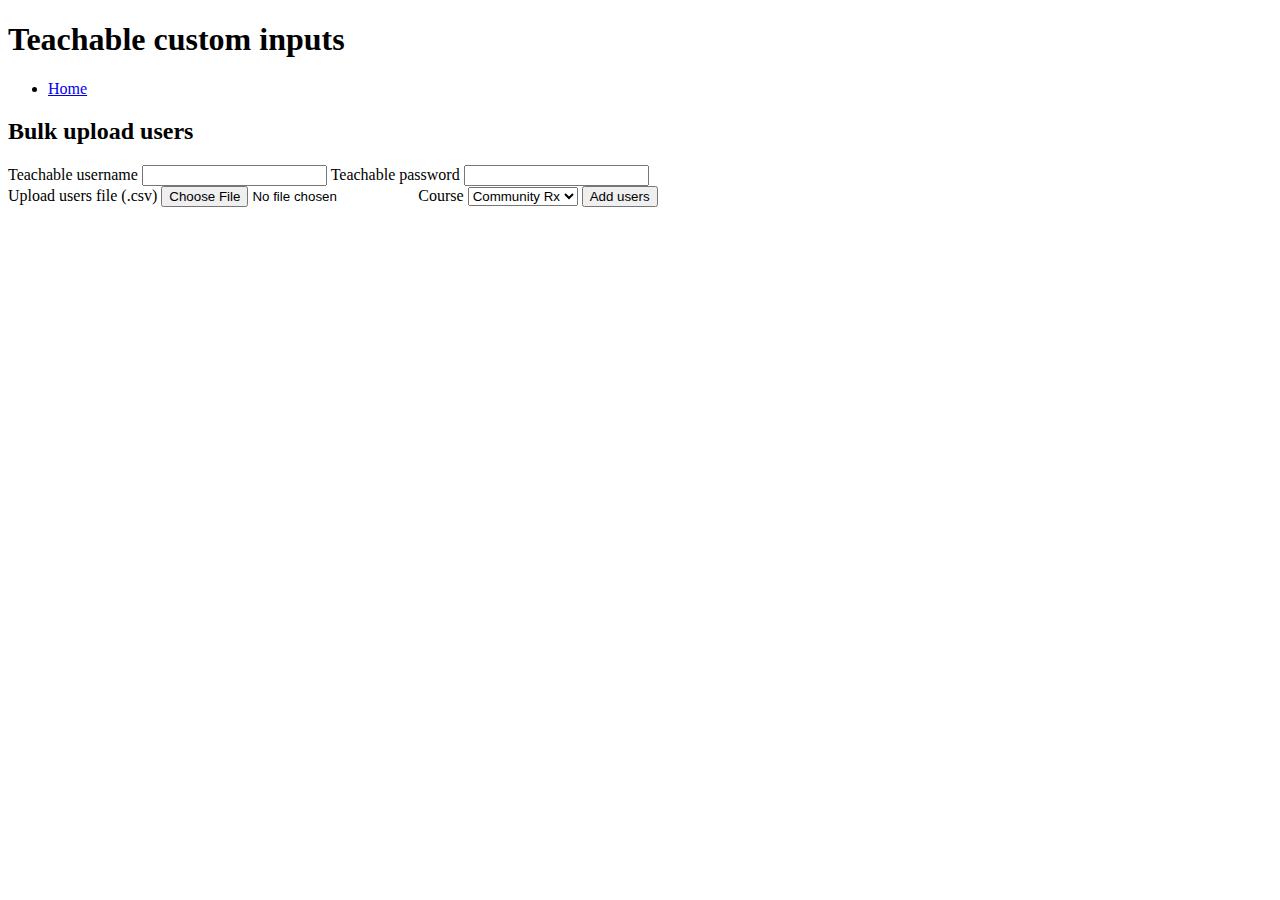
==== templates/index.html @ bb1214ab "feat: user count results. results table. refactor app.py." ====
<!DOCTYPE html>
<!--[if lt IE 7]>      <html class="no-js lt-ie9 lt-ie8 lt-ie7"> <![endif]-->
<!--[if IE 7]>         <html class="no-js lt-ie9 lt-ie8"> <![endif]-->
<!--[if IE 8]>         <html class="no-js lt-ie9"> <![endif]-->
<!--[if gt IE 8]>      <html class="no-js"> <!--<![endif]-->
<html>

<head>
    <meta charset="utf-8">
    <meta http-equiv="X-UA-Compatible" content="IE=edge">
    <title></title>
    <meta name="description" content="">
    <meta name="viewport" content="width=device-width, initial-scale=1">
    <link rel="stylesheet" href="static/index.css">
</head>

<body>
    <header>
        <h1>Teachable custom inputs</h1>
        <nav>
            <ul>
                <li><a href='/'>Home</a></li>
            </ul>
        </nav>
    </header>
    <main>
        <h2>Bulk upload users</h2>
        <form>
            <label>Teachable username
                <input type="text" name="username">
            </label>
            <label>
                Teachable password
                <input type="password" name="password">
            </label>
        </form>
        <form id="enroll">
            </label>
            <label class="file">
                Upload users file (.csv)
                <input type="file" name="new_user_file" id="new_user_file">
            </label>
            <label>
                Course
                <select name="course_id">
                    <option value="1541222">Community Rx</option>
                </select>
            </label>
            <button type="submit">Add users</button>
        </form>
        <div id="user-count"></div>
        <div id="table-wrapper"></div>
    </main>
    <script async defer>
        function getUsernameAndPassword() {
            var username = document.querySelector('input[name="username"]').value;
            var password = document.querySelector('input[name="password"]').value;
            return { username: username, password: password };
        }

        function postData(url, data) {
            return fetch(url, {
                method: 'POST',
                body: data,
            })
                .then(res => console.log(res))
        }

        function handleSubmit(event, targetId, url, fileName) {
            var formData = new FormData(
                document.getElementById(targetId)
            );
            if (fileName) {
                var uploadingFile = document.getElementById(fileName)
                formData.append(fileName, uploadingFile.files[0]);
            }
            var usernameAndPassword = getUsernameAndPassword();
            formData.append('username', usernameAndPassword.username);
            formData.append('password', usernameAndPassword.password);

            fetch(url, {
                method: 'POST',
                body: formData,
            })
                .then(res => res.json())
                .then((data) => {
                    populateUserCount(data.user_count);
                    populateTable(data.user_results);
                })
        }

        function populateUserCount(userCount) {
            var userCountElement = document.getElementById('user-count');
            var userCounter = document.createElement('h4');
            userCounter.innerText = `${userCount} users added`;
            userCountElement.appendChild(userCounter);
        }
        
        function populateTable(data) {
            console.log(data)
            var table = document.createElement('table');
            var thead = document.createElement('thead');

            var headerRow = document.createElement('tr');
            var userInfoHeader = document.createElement('th');
            var statusInfoHeader = document.createElement('th');
            userInfoHeader.innerText = 'User info';
            statusInfoHeader.innerText = 'Status';
            headerRow.appendChild(userInfoHeader);
            headerRow.appendChild(statusInfoHeader);

            thead.appendChild(headerRow);
            var tbody = document.createElement('tbody');


            data.forEach(function (user) {
                var tr = document.createElement('tr');
                var userInfo = document.createElement('td');
                var statusInfo = document.createElement('td');
                userInfo.innerText = user.details;
                statusInfo.innerText = user.status;
                tr.appendChild(userInfo);
                tr.appendChild(statusInfo);
                if (user.status === "success") {
                    tr.classList.add("green")
                }
                if (user.status === "already in course") {
                    tr.classList.add("yellow")
                }
                if (user.status.includes("ERROR")) {
                    tr.classList.add("red")
                }
                tbody.appendChild(tr);
            });

            table.appendChild(thead);
            table.appendChild(tbody);
            document.getElementById('table-wrapper').appendChild(table);
            document.body.appendChild(table);
        }



        document.addEventListener('DOMContentLoaded', function () {
            document.querySelector('form#enroll').addEventListener('submit', (e) => { e.preventDefault(); handleSubmit(e, 'enroll', "/users", "new_user_file") });
        });
    </script>
</body>

</html>
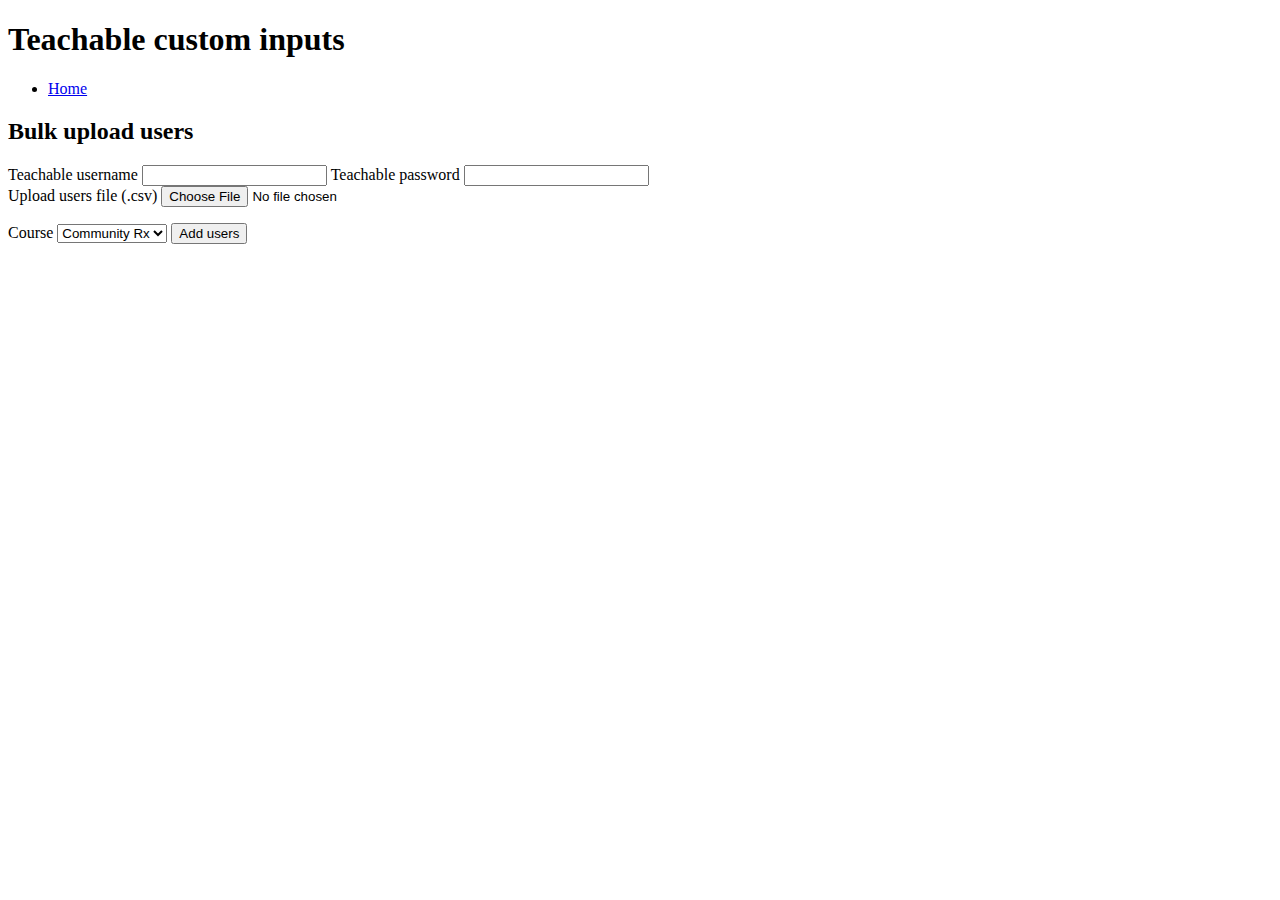
==== commit 58387014: "feat: add filename to input button." ====
--- a/templates/index.html
+++ b/templates/index.html
@@ -8,10 +8,11 @@
 <head>
     <meta charset="utf-8">
     <meta http-equiv="X-UA-Compatible" content="IE=edge">
-    <title></title>
-    <meta name="description" content="">
+    <title>PlantPure Communities | Teachable Tools</title>
+    <meta name="description" content="Power editing and course management tools for Teachable">
     <meta name="viewport" content="width=device-width, initial-scale=1">
     <link rel="stylesheet" href="static/index.css">
+    <link rel="shortcut icon" href="{{ url_for('static', filename='favicon.ico') }}">
 </head>
 
 <body>
@@ -36,9 +37,10 @@
         </form>
         <form id="enroll">
             </label>
-            <label class="file">
+            <label class="file" id="user-file-label">
                 Upload users file (.csv)
                 <input type="file" name="new_user_file" id="new_user_file">
+                <p id="fileName"></p>
             </label>
             <label>
                 Course
@@ -52,6 +54,12 @@
         <div id="table-wrapper"></div>
     </main>
     <script async defer>
+        function displayUploaded_file(e) {
+            var uploadButton = document.getElementById('new_user_file');
+            var fileName = uploadButton.files[0].name
+            var label = document.getElementById("fileName");
+            label.innerText = fileName;
+        }
         function getUsernameAndPassword() {
             var username = document.querySelector('input[name="username"]').value;
             var password = document.querySelector('input[name="password"]').value;
@@ -71,8 +79,8 @@
                 document.getElementById(targetId)
             );
             if (fileName) {
-                var uploadingFile = document.getElementById(fileName)
-                formData.append(fileName, uploadingFile.files[0]);
+                var uploadButton = document.getElementById(fileName);
+                formData.append(fileName, uploadButton.files[0]);
             }
             var usernameAndPassword = getUsernameAndPassword();
             formData.append('username', usernameAndPassword.username);
@@ -95,7 +103,7 @@
             userCounter.innerText = `${userCount} users added`;
             userCountElement.appendChild(userCounter);
         }
-        
+
         function populateTable(data) {
             console.log(data)
             var table = document.createElement('table');
@@ -143,6 +151,7 @@
 
         document.addEventListener('DOMContentLoaded', function () {
             document.querySelector('form#enroll').addEventListener('submit', (e) => { e.preventDefault(); handleSubmit(e, 'enroll', "/users", "new_user_file") });
+            document.querySelector("#new_user_file").addEventListener('change', (e) => e.eventPhase === 2 ? displayUploaded_file(e) : null);
         });
     </script>
 </body>
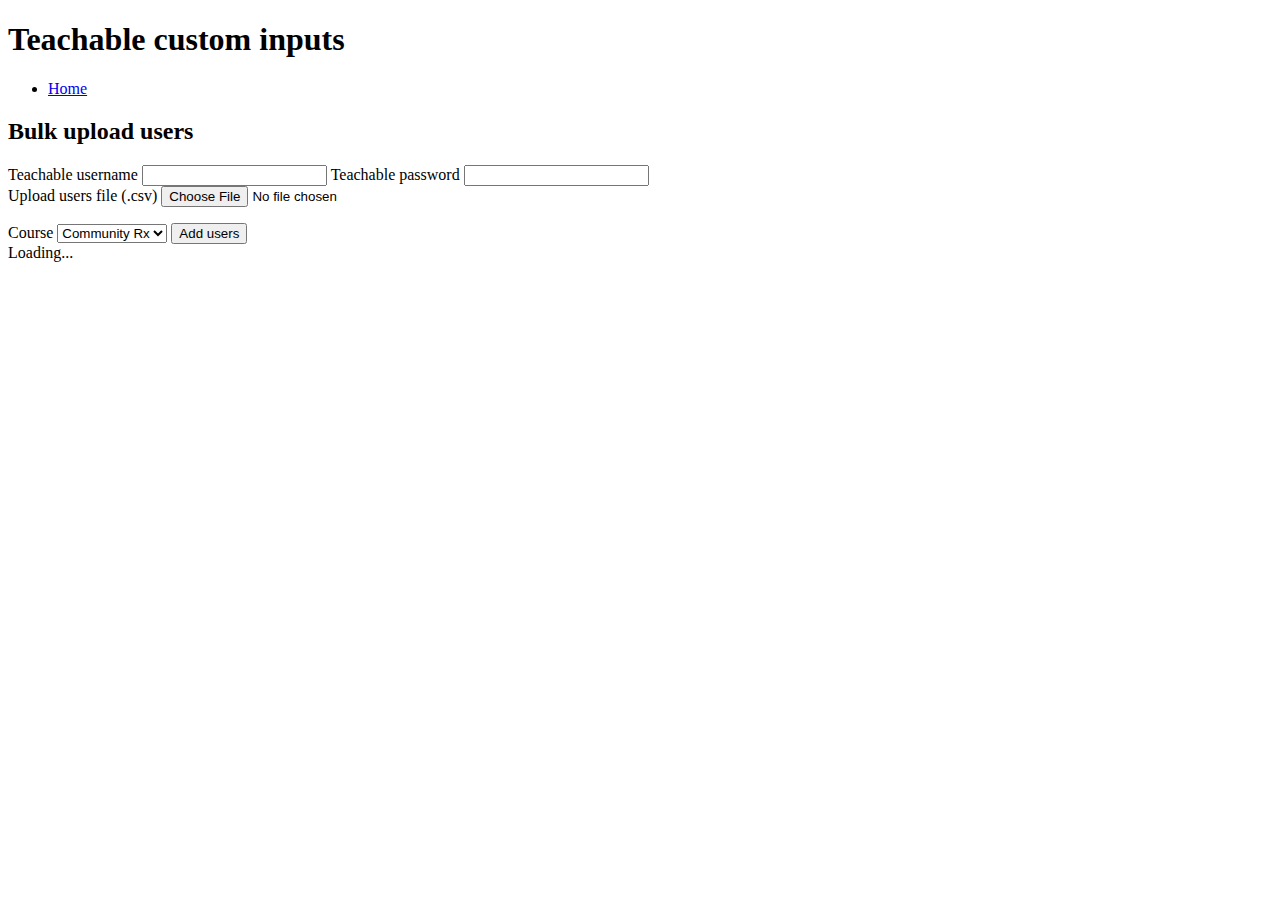
==== commit cedfc320: "feat: loading indicator. feat: form validation for username, password, file upload." ====
--- a/templates/index.html
+++ b/templates/index.html
@@ -50,110 +50,12 @@
             </label>
             <button type="submit">Add users</button>
         </form>
+        <div id="loading">Loading...</div>
+        <div id="error"></div>
         <div id="user-count"></div>
         <div id="table-wrapper"></div>
     </main>
-    <script async defer>
-        function displayUploaded_file(e) {
-            var uploadButton = document.getElementById('new_user_file');
-            var fileName = uploadButton.files[0].name
-            var label = document.getElementById("fileName");
-            label.innerText = fileName;
-        }
-        function getUsernameAndPassword() {
-            var username = document.querySelector('input[name="username"]').value;
-            var password = document.querySelector('input[name="password"]').value;
-            return { username: username, password: password };
-        }
-
-        function postData(url, data) {
-            return fetch(url, {
-                method: 'POST',
-                body: data,
-            })
-                .then(res => console.log(res))
-        }
-
-        function handleSubmit(event, targetId, url, fileName) {
-            var formData = new FormData(
-                document.getElementById(targetId)
-            );
-            if (fileName) {
-                var uploadButton = document.getElementById(fileName);
-                formData.append(fileName, uploadButton.files[0]);
-            }
-            var usernameAndPassword = getUsernameAndPassword();
-            formData.append('username', usernameAndPassword.username);
-            formData.append('password', usernameAndPassword.password);
-
-            fetch(url, {
-                method: 'POST',
-                body: formData,
-            })
-                .then(res => res.json())
-                .then((data) => {
-                    populateUserCount(data.user_count);
-                    populateTable(data.user_results);
-                })
-        }
-
-        function populateUserCount(userCount) {
-            var userCountElement = document.getElementById('user-count');
-            var userCounter = document.createElement('h4');
-            userCounter.innerText = `${userCount} users added`;
-            userCountElement.appendChild(userCounter);
-        }
-
-        function populateTable(data) {
-            console.log(data)
-            var table = document.createElement('table');
-            var thead = document.createElement('thead');
-
-            var headerRow = document.createElement('tr');
-            var userInfoHeader = document.createElement('th');
-            var statusInfoHeader = document.createElement('th');
-            userInfoHeader.innerText = 'User info';
-            statusInfoHeader.innerText = 'Status';
-            headerRow.appendChild(userInfoHeader);
-            headerRow.appendChild(statusInfoHeader);
-
-            thead.appendChild(headerRow);
-            var tbody = document.createElement('tbody');
-
-
-            data.forEach(function (user) {
-                var tr = document.createElement('tr');
-                var userInfo = document.createElement('td');
-                var statusInfo = document.createElement('td');
-                userInfo.innerText = user.details;
-                statusInfo.innerText = user.status;
-                tr.appendChild(userInfo);
-                tr.appendChild(statusInfo);
-                if (user.status === "success") {
-                    tr.classList.add("green")
-                }
-                if (user.status === "already in course") {
-                    tr.classList.add("yellow")
-                }
-                if (user.status.includes("ERROR")) {
-                    tr.classList.add("red")
-                }
-                tbody.appendChild(tr);
-            });
-
-            table.appendChild(thead);
-            table.appendChild(tbody);
-            document.getElementById('table-wrapper').appendChild(table);
-            document.body.appendChild(table);
-        }
-
-
-
-        document.addEventListener('DOMContentLoaded', function () {
-            document.querySelector('form#enroll').addEventListener('submit', (e) => { e.preventDefault(); handleSubmit(e, 'enroll', "/users", "new_user_file") });
-            document.querySelector("#new_user_file").addEventListener('change', (e) => e.eventPhase === 2 ? displayUploaded_file(e) : null);
-        });
-    </script>
+    <script src="static/index.js"></script>
 </body>
 
 </html>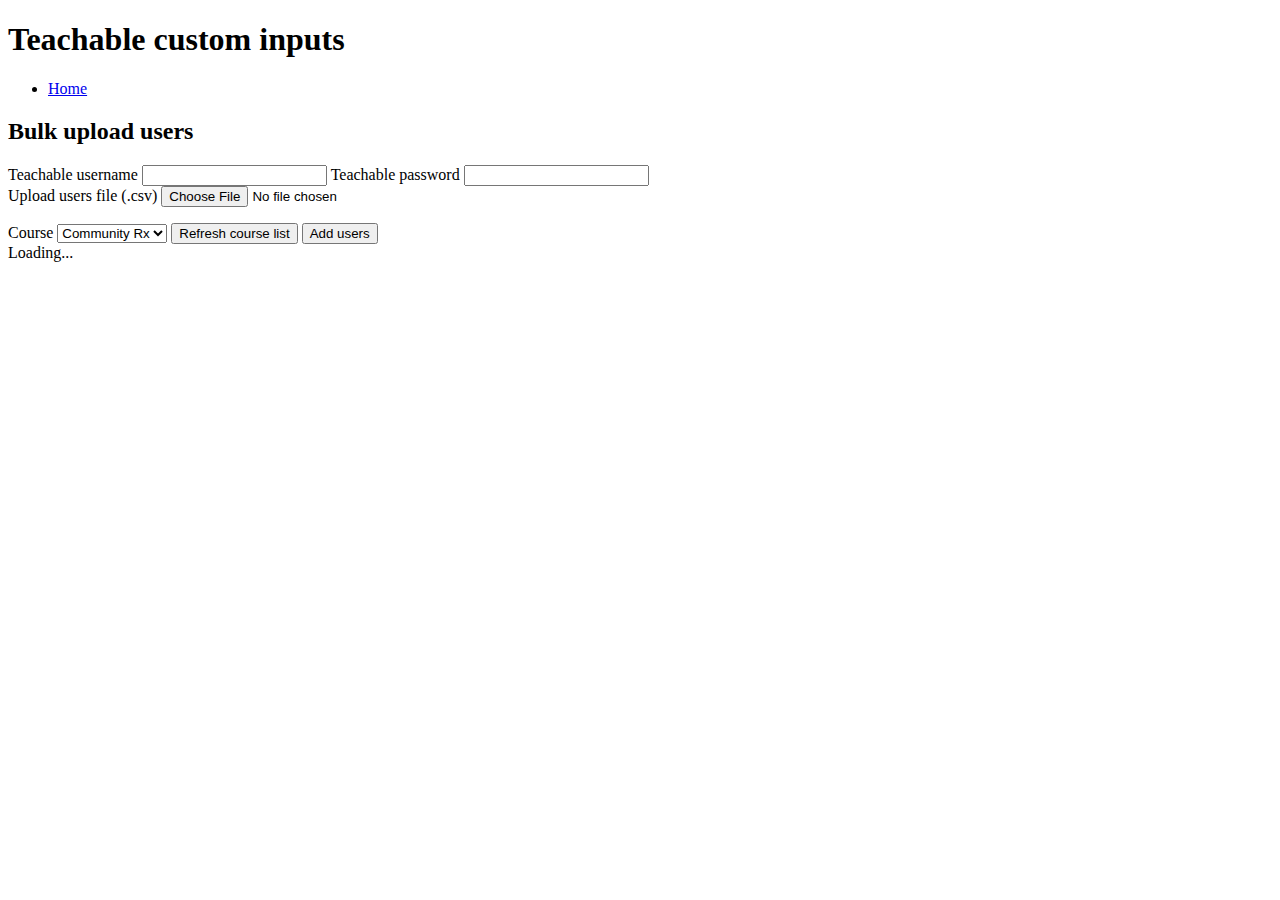
==== commit e80d6adc: "Refresh course list button." ====
--- a/templates/index.html
+++ b/templates/index.html
@@ -44,16 +44,19 @@
             </label>
             <label>
                 Course
-                <select name="course_id">
+                <select name="course_id" id="course-select">
                     <option value="1541222">Community Rx</option>
                 </select>
             </label>
+            <button type="button" id="refresh-courses">Refresh course list</button>
             <button type="submit">Add users</button>
         </form>
+        <section id="results">
         <div id="loading">Loading...</div>
         <div id="error"></div>
         <div id="user-count"></div>
         <div id="table-wrapper"></div>
+        </section>
     </main>
     <script src="static/index.js"></script>
 </body>
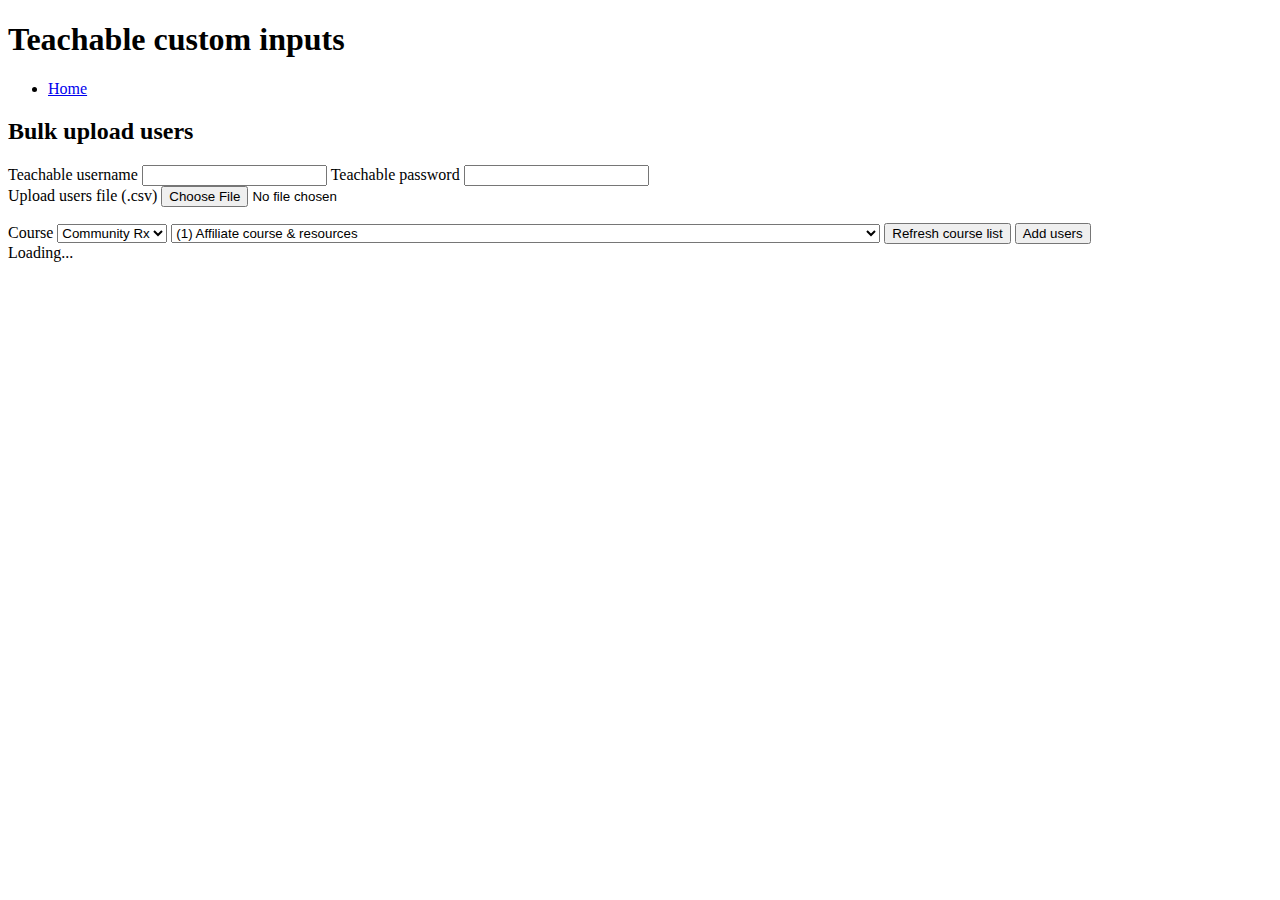
==== commit dcaa86c7: "Add most recent courses." ====
--- a/templates/index.html
+++ b/templates/index.html
@@ -47,6 +47,38 @@
                 <select name="course_id" id="course-select">
                     <option value="1541222">Community Rx</option>
                 </select>
+                <select name="course_id" id="course-select">
+                    <option value="1091008">(1) Affiliate course &amp; resources</option>
+                    <option value="1091021">Global 10-Day Jumpstart: The Nutrition - Climate Connection</option>
+                    <option value="1086880">Global 10-Day Jumpstart: The Power of Nutrition</option>
+                    <option value="1071344">MMF Master Class in Plant-based Clinical Nutrition (2020)</option>
+                    <option value="1391691">MMF Plant-based Clinical Nutrition Forum</option>
+                    <option value="1126835">MMF Master Class in Plant-based Clinical Nutrition</option>
+                    <option value="1253211">Gift the MMF Master Class in Plant-based Clinical Nutrition</option>
+                    <option value="1253821">Gift an individual MMF Master Class</option>
+                    <option value="1252897">Fundamentals First: How and Why Plant-based Clinical Nutrition Works (#1 MMF Master Class)
+                    </option>
+                    <option value="1252898">Healing Hearts and Arteries with Plant-based Nutrition (#2 MMF Master Class)</option>
+                    <option value="1252903">Overcoming Obesity and Reversing Type 2 Diabetes (#3 MMF Master Class)</option>
+                    <option value="1252907">How to Vanquish Colitis, Crohn’s Disease and Other GI Disorders (#4 MMF Master Class)
+                    </option>
+                    <option value="1252909">Treating the Causes of Autoimmune Disease (#5 MMF Master Class)</option>
+                    <option value="1252912">Strategies for Strong Bones and Healthy Joints (#6 MMF Master Class)</option>
+                    <option value="1252914">How to Fuel a Plant-based Athlete (#7 MMF Master Class)</option>
+                    <option value="1252916">Plant-based Programs for Healthy Pregnancies, Growing Kids, and High-functioning Seniors (#8
+                        MMF Master Class)</option>
+                    <option value="1252919">Cancer: Can Water Fasting and Plant-based Nutrition Help? (#9 MMF Master Class)</option>
+                    <option value="1252921">Optimizing Vital Organ Function (#10 MMF Master Class)</option>
+                    <option value="1252925">Eating Healthy in The Real World (#11 MMF Master Class)</option>
+                    <option value="1252929">Course Summary and Meeting the Challenges Ahead (#12 MMF Master Class)</option>
+                    <option value="1361938">Grow Your Own Fruits &amp; Veggies</option>
+                    <option value="1416129">Healthy School Food</option>
+                    <option value="1645300">Community Rx (Macon)</option>
+                    <option value="1568342">Community Rx (Philadelphia)</option>
+                    <option value="1541222">Community Rx (Pittsburgh)</option>
+                    <option value="1561343">PlantPure Rx</option>
+                    <option value="1645310">Community Rx (Santa Cruz)</option>
+                </select>
             </label>
             <button type="button" id="refresh-courses">Refresh course list</button>
             <button type="submit">Add users</button>
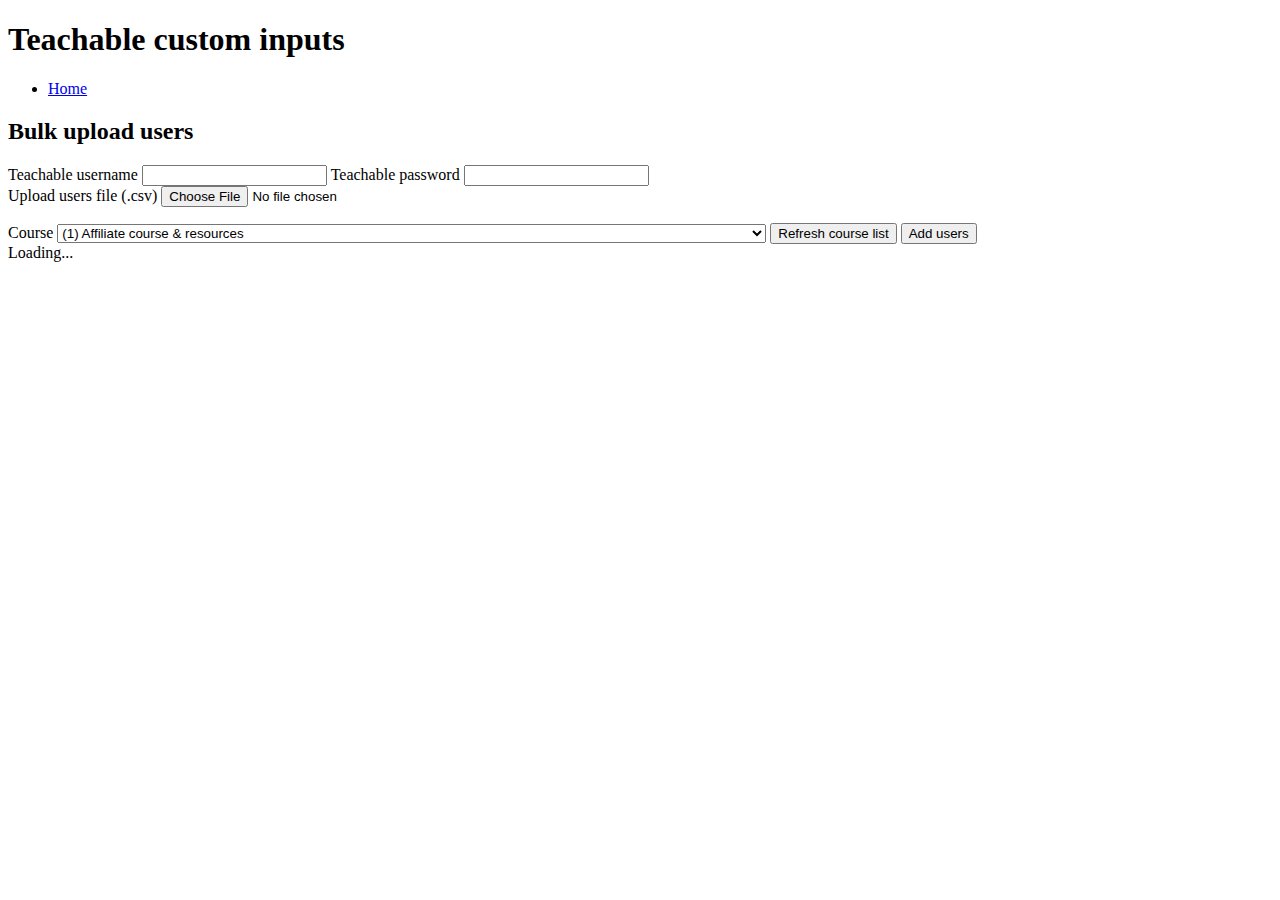
==== commit d563ca1e: "Remove old dropdown" ====
--- a/templates/index.html
+++ b/templates/index.html
@@ -45,9 +45,6 @@
             <label>
                 Course
                 <select name="course_id" id="course-select">
-                    <option value="1541222">Community Rx</option>
-                </select>
-                <select name="course_id" id="course-select">
                     <option value="1091008">(1) Affiliate course &amp; resources</option>
                     <option value="1091021">Global 10-Day Jumpstart: The Nutrition - Climate Connection</option>
                     <option value="1086880">Global 10-Day Jumpstart: The Power of Nutrition</option>
